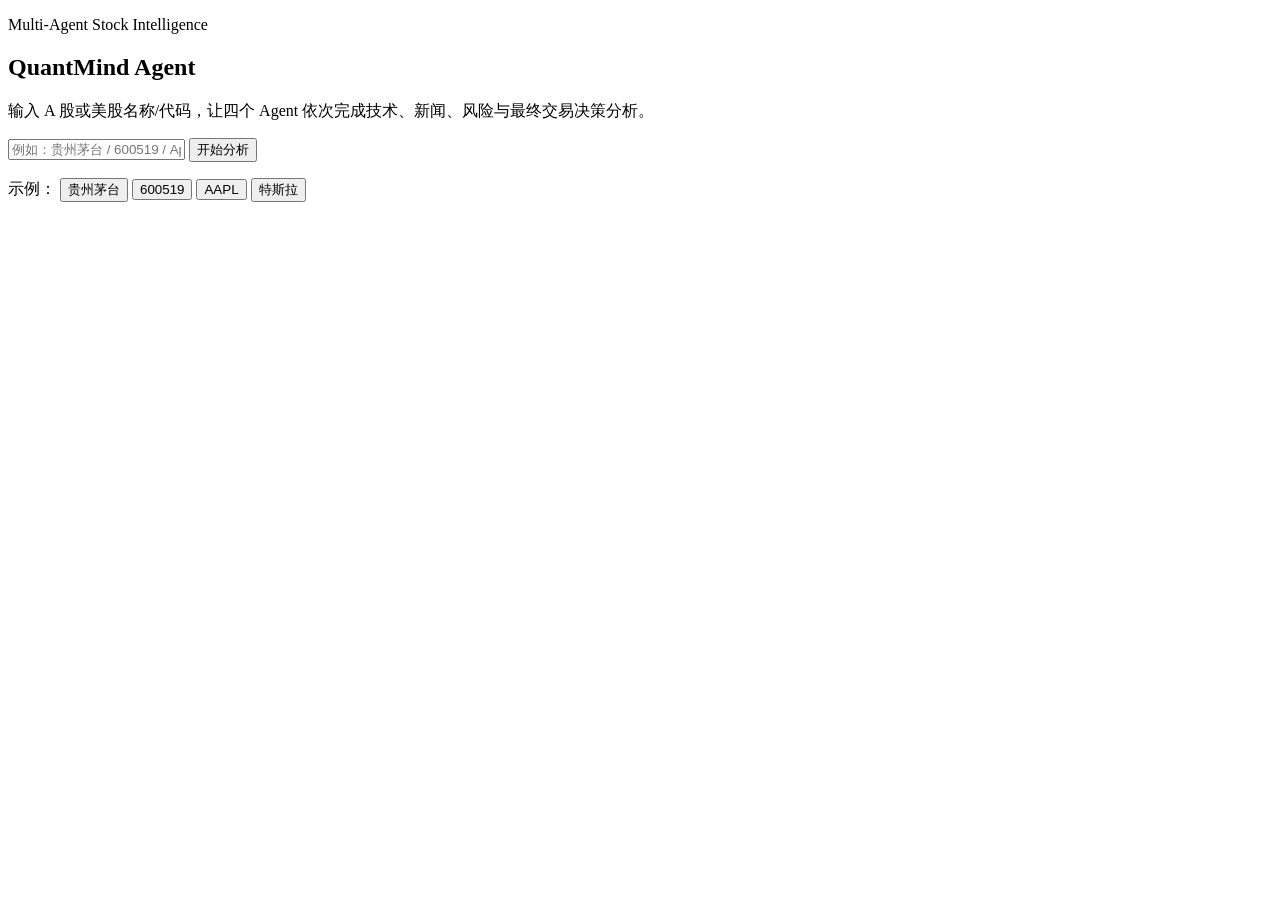
==== web/static/index.html @ 99ab04db "Initial commit for QuantMind Agent" ====
<!doctype html>
<html lang="zh-CN">
  <head>
    <meta charset="UTF-8" />
    <meta name="viewport" content="width=device-width, initial-scale=1.0" />
    <title>QuantMind Agent</title>
    <link rel="stylesheet" href="/static/styles.css" />
  </head>
  <body>
    <main class="hero-shell">
      <section class="hero-card">
        <p class="eyebrow">Multi-Agent Stock Intelligence</p>
        <h1>QuantMind Agent</h1>
        <p class="subtitle">输入 A 股或美股名称/代码，让四个 Agent 依次完成技术、新闻、风险与最终交易决策分析。</p>

        <form id="searchForm" class="search-box">
          <input
            id="stockInput"
            name="q"
            type="text"
            autocomplete="off"
            placeholder="例如：贵州茅台 / 600519 / Apple / AAPL"
          />
          <button type="submit">开始分析</button>
        </form>
        <p id="errorText" class="error-text" aria-live="polite"></p>

        <div class="examples">
          <span>示例：</span>
          <button data-query="贵州茅台">贵州茅台</button>
          <button data-query="600519">600519</button>
          <button data-query="AAPL">AAPL</button>
          <button data-query="特斯拉">特斯拉</button>
        </div>
      </section>
    </main>

    <script src="/static/app.js"></script>
  </body>
</html>
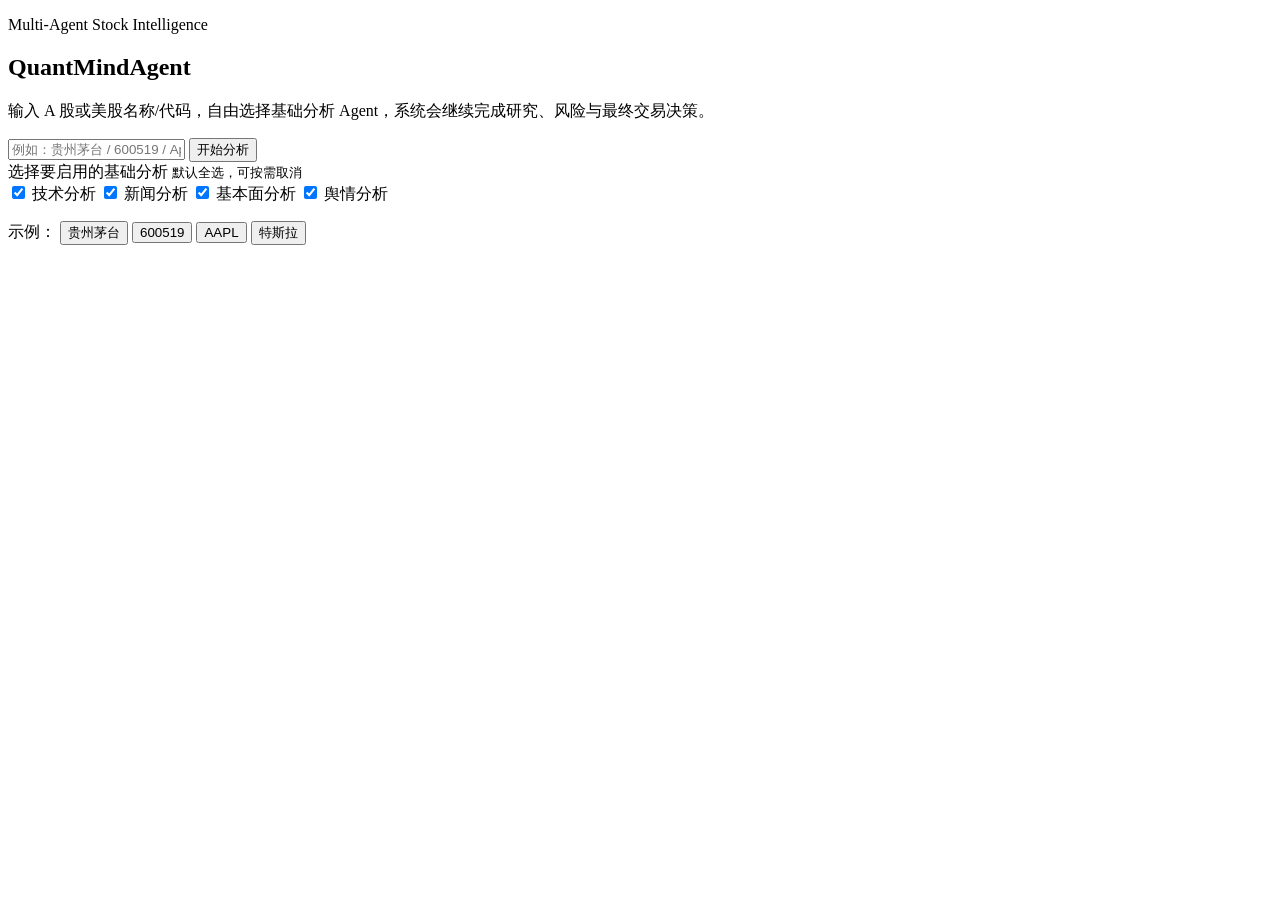
==== commit b9071b2b: "添加5个agent" ====
--- a/web/static/index.html
+++ b/web/static/index.html
@@ -10,8 +10,8 @@
     <main class="hero-shell">
       <section class="hero-card">
         <p class="eyebrow">Multi-Agent Stock Intelligence</p>
-        <h1>QuantMind Agent</h1>
-        <p class="subtitle">输入 A 股或美股名称/代码，让四个 Agent 依次完成技术、新闻、风险与最终交易决策分析。</p>
+        <h1><span>QuantMind</span><span>Agent</span></h1>
+        <p class="subtitle">输入 A 股或美股名称/代码，自由选择基础分析 Agent，系统会继续完成研究、风险与最终交易决策。</p>
 
         <form id="searchForm" class="search-box">
           <input
@@ -23,6 +23,18 @@
           />
           <button type="submit">开始分析</button>
         </form>
+        <section class="agent-selector" aria-label="选择基础分析 Agent">
+          <div class="agent-selector-heading">
+            <span>选择要启用的基础分析</span>
+            <small>默认全选，可按需取消</small>
+          </div>
+          <div class="agent-options">
+            <label><input type="checkbox" name="agent" value="technical" checked /> 技术分析</label>
+            <label><input type="checkbox" name="agent" value="news" checked /> 新闻分析</label>
+            <label><input type="checkbox" name="agent" value="fundamental" checked /> 基本面分析</label>
+            <label><input type="checkbox" name="agent" value="sentiment" checked /> 舆情分析</label>
+          </div>
+        </section>
         <p id="errorText" class="error-text" aria-live="polite"></p>
 
         <div class="examples">
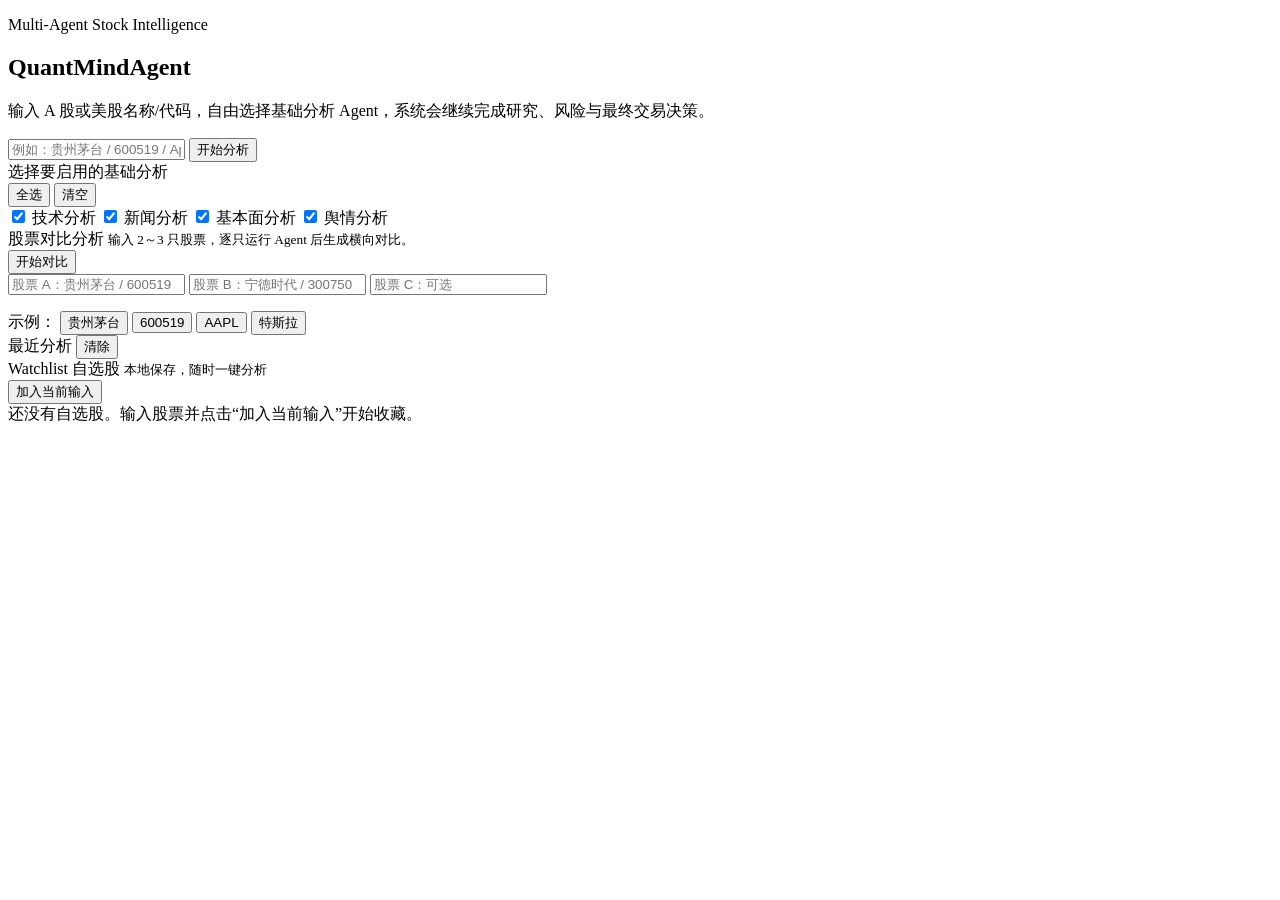
==== commit 815a0f61: "升级一下" ====
--- a/web/static/index.html
+++ b/web/static/index.html
@@ -26,13 +26,31 @@
         <section class="agent-selector" aria-label="选择基础分析 Agent">
           <div class="agent-selector-heading">
             <span>选择要启用的基础分析</span>
-            <small>默认全选，可按需取消</small>
+            <div class="agent-actions" aria-label="Agent 快捷操作">
+              <button type="button" id="selectAllAgents" class="ghost-button">全选</button>
+              <button type="button" id="clearAgents" class="ghost-button">清空</button>
+            </div>
           </div>
           <div class="agent-options">
             <label><input type="checkbox" name="agent" value="technical" checked /> 技术分析</label>
             <label><input type="checkbox" name="agent" value="news" checked /> 新闻分析</label>
             <label><input type="checkbox" name="agent" value="fundamental" checked /> 基本面分析</label>
             <label><input type="checkbox" name="agent" value="sentiment" checked /> 舆情分析</label>
+          </div>
+        </section>
+
+        <section class="compare-entry-panel" aria-label="股票对比分析">
+          <div class="compare-entry-heading">
+            <div>
+              <span>股票对比分析</span>
+              <small>输入 2～3 只股票，逐只运行 Agent 后生成横向对比。</small>
+            </div>
+            <button type="button" id="startCompareButton" class="ghost-button">开始对比</button>
+          </div>
+          <div class="compare-input-grid">
+            <input id="compareInputA" type="text" autocomplete="off" placeholder="股票 A：贵州茅台 / 600519" />
+            <input id="compareInputB" type="text" autocomplete="off" placeholder="股票 B：宁德时代 / 300750" />
+            <input id="compareInputC" type="text" autocomplete="off" placeholder="股票 C：可选" />
           </div>
         </section>
         <p id="errorText" class="error-text" aria-live="polite"></p>
@@ -44,6 +62,26 @@
           <button data-query="AAPL">AAPL</button>
           <button data-query="特斯拉">特斯拉</button>
         </div>
+
+        <section id="recentSearches" class="recent-searches hidden" aria-label="最近分析">
+          <div class="recent-heading">
+            <span>最近分析</span>
+            <button type="button" id="clearRecentSearches" class="ghost-button">清除</button>
+          </div>
+          <div id="recentSearchList" class="recent-list"></div>
+        </section>
+
+        <section class="watchlist-panel" aria-label="自选股">
+          <div class="watchlist-heading">
+            <div>
+              <span>Watchlist 自选股</span>
+              <small>本地保存，随时一键分析</small>
+            </div>
+            <button type="button" id="addWatchlistButton" class="ghost-button">加入当前输入</button>
+          </div>
+          <div id="watchlistEmpty" class="watchlist-empty">还没有自选股。输入股票并点击“加入当前输入”开始收藏。</div>
+          <div id="watchlistItems" class="watchlist-list"></div>
+        </section>
       </section>
     </main>
 
